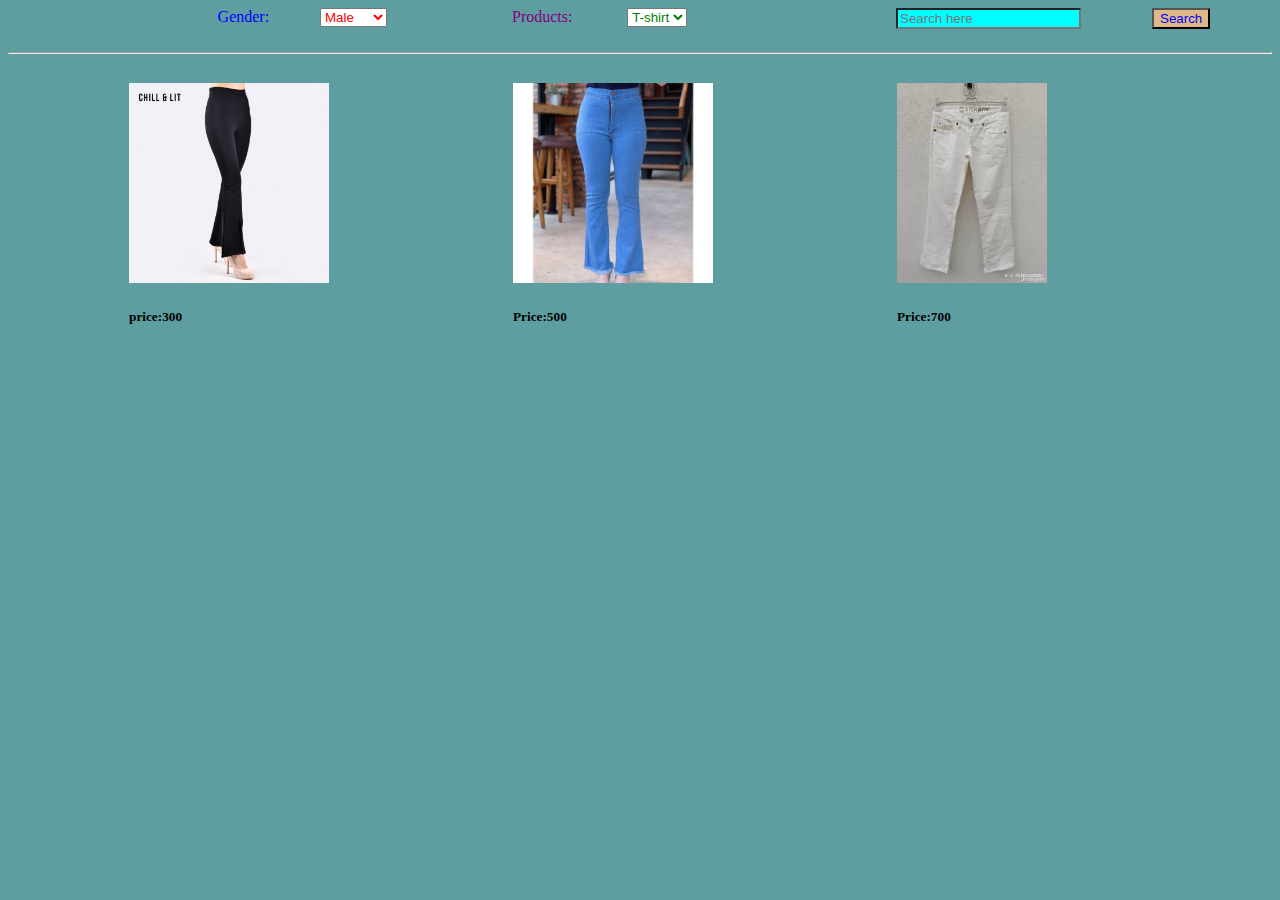
==== index.html @ e009eed5 "initialize shopping cart" ====
<!DOCTYPE html>
<html lang="en">
<head>
    <meta charset="UTF-8">
    <meta name="viewport" content="width=device-width, initial-scale=1.0">
    <title>Home page</title>
    <link rel="stylesheet" href="index.css">
    
        
</head>
<body>
    <label class="lol" for="gender">Gender:</label>
    <select name="Gender" id="gender" class="redd">
        <option value="Male">Male</option>
        <option value="Female">Female</option>
    </select>

    <label class="gg">Products:</label>
    <select name="Product" class="bluee">
        <option value="Tshirt">T-shirt</option>
        <option value="Pants">Pants</option>
        <option value="Shoes">Shoes</option>
        <option value="Cap">Cap</option>
    </select>
    
    <input type="text" name="products" placeholder="Search here" required>
    
    <button type="submit">Search</button>
   
    <br><br>
    <hr>
    <br>
    <table>
        <tr>
            <td class="jeans1">
    <img src="jeans1.jpg" height=200>
    <h5>price:300</h5>
    </td>
    <td class="jeans2">
    <img src="jeans2.jpg" height=200>
    <h5>Price:500</h5>
    </td>
    <td class="jeans3">
    <img src="jeans3.jpg" height=200>
    <h5>Price:700</h5>
    </td>
</tr>
        </table>
</body>
</html>
---- index.css ----
body{
    background-color: cadetblue;
}
input{
    background-color:aqua;
    color:purple;
    position:absolute;
    left:70%
    
    
    
}
button{
    background-color:burlywood;
    color:blue;
    position:absolute;
    left:90%;
    
    
    

}
.lol { color: blue; 
position:absolute;
left:17%;}
.redd { color: rgb(255, 0, 0); 
    position:absolute;
    left:25%;
}
.gg { color:purple; 
position:absolute;
left:40%;}
.bluee { color:green; 
position:absolute;
left:49%;}

img{
    padding-right:10%
}

.jeans3{
    position:absolute;
    left:70%
}

.jeans2{
    position:absolute;
    left:40%
}

.jeans1{
    position:absolute;
    left:10%
}
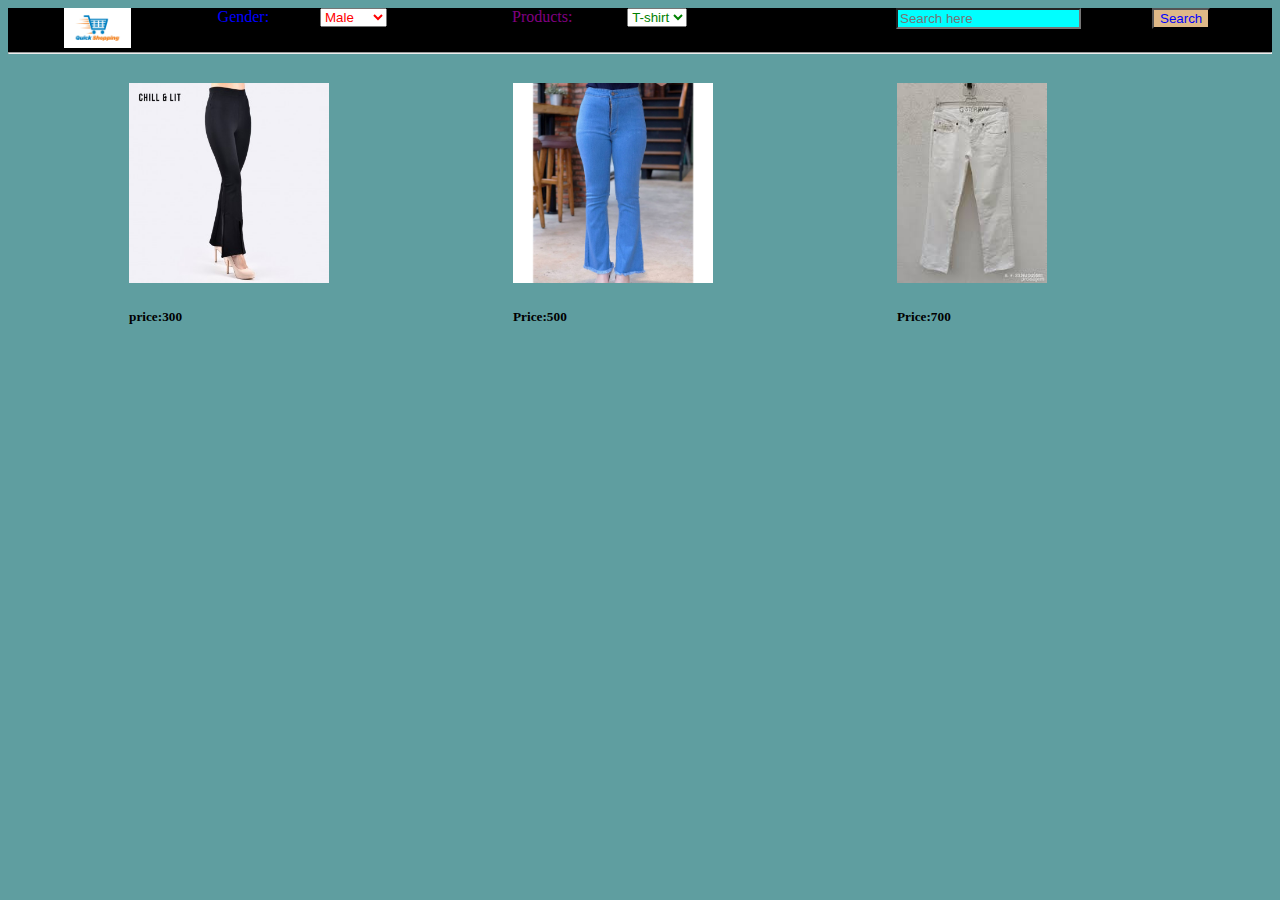
==== commit 1a931c7f: "add more features" ====
--- a/index.html
+++ b/index.html
@@ -9,18 +9,25 @@
         
 </head>
 <body>
+    <div class="nav">
+        <a href="index.html">
+    <img src="cart.png" class="cart">
+</a>
+<dev class="re">
     <label class="lol" for="gender">Gender:</label>
     <select name="Gender" id="gender" class="redd">
         <option value="Male">Male</option>
         <option value="Female">Female</option>
+    </dev>
     </select>
-
+    <dev class="bl">
     <label class="gg">Products:</label>
     <select name="Product" class="bluee">
         <option value="Tshirt">T-shirt</option>
         <option value="Pants">Pants</option>
         <option value="Shoes">Shoes</option>
         <option value="Cap">Cap</option>
+    </dev>
     </select>
     
     <input type="text" name="products" placeholder="Search here" required>
@@ -46,5 +53,6 @@
     </td>
 </tr>
         </table>
+    </div>
 </body>
 </html>--- a/index.css
+++ b/index.css
@@ -51,4 +51,15 @@
 .jeans1{
     position:absolute;
     left:10%
+}
+
+.nav{
+    background-color:black;
+    height:46px;
+}
+
+.cart{
+    height:40px;
+    position:absolute;
+    left:5%
 }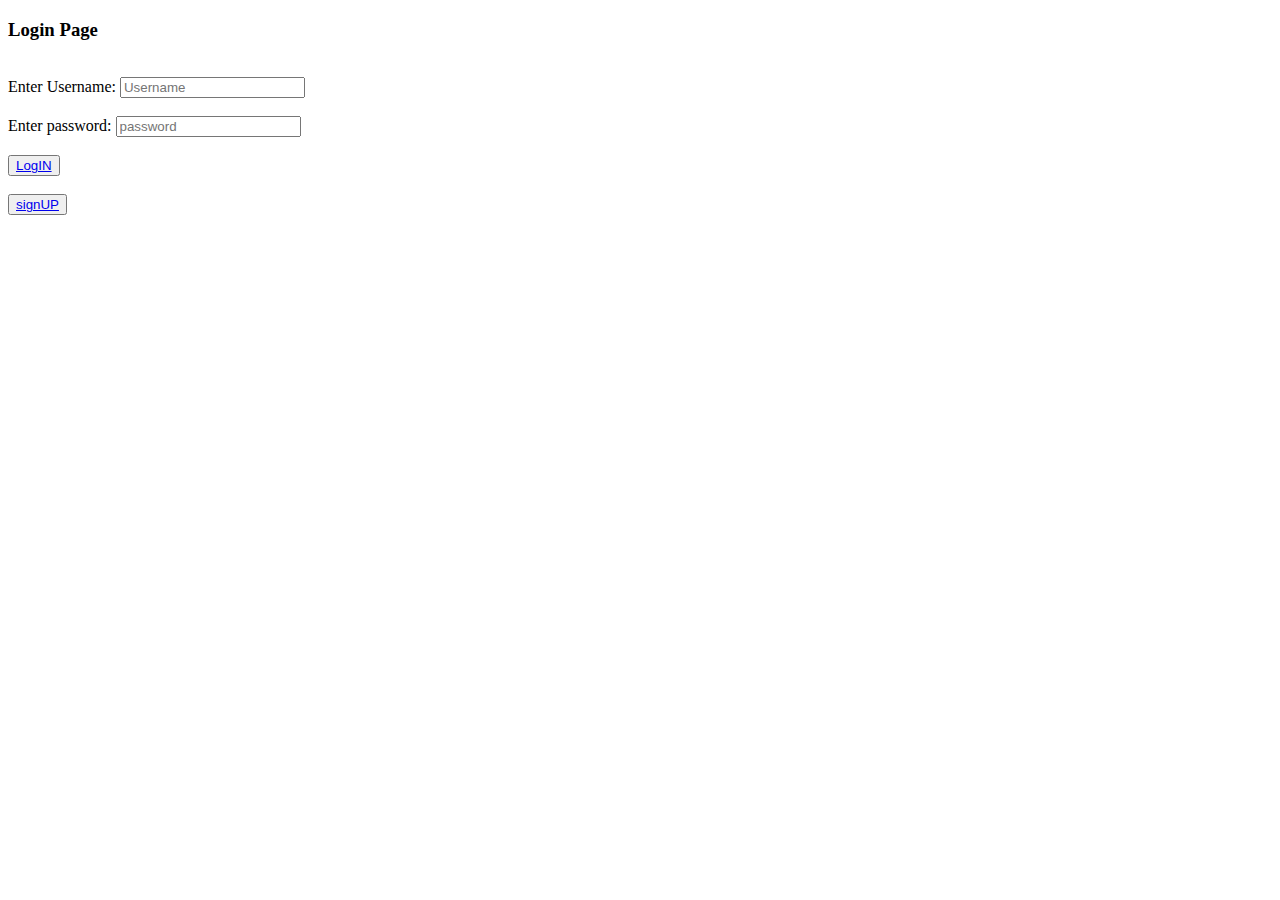
==== commit 884b0a0d: "uhhhhh" ====
--- a/index.html
+++ b/index.html
@@ -3,56 +3,28 @@
 <head>
     <meta charset="UTF-8">
     <meta name="viewport" content="width=device-width, initial-scale=1.0">
-    <title>Home page</title>
-    <link rel="stylesheet" href="index.css">
-    
-        
+    <title>Document</title>
 </head>
 <body>
-    <div class="nav">
-        <a href="index.html">
-    <img src="cart.png" class="cart">
-</a>
-<dev class="re">
-    <label class="lol" for="gender">Gender:</label>
-    <select name="Gender" id="gender" class="redd">
-        <option value="Male">Male</option>
-        <option value="Female">Female</option>
-    </dev>
-    </select>
-    <dev class="bl">
-    <label class="gg">Products:</label>
-    <select name="Product" class="bluee">
-        <option value="Tshirt">T-shirt</option>
-        <option value="Pants">Pants</option>
-        <option value="Shoes">Shoes</option>
-        <option value="Cap">Cap</option>
-    </dev>
-    </select>
-    
-    <input type="text" name="products" placeholder="Search here" required>
-    
-    <button type="submit">Search</button>
-   
-    <br><br>
-    <hr>
+   <h3>Login Page</h3>
     <br>
-    <table>
-        <tr>
-            <td class="jeans1">
-    <img src="jeans1.jpg" height=200>
-    <h5>price:300</h5>
-    </td>
-    <td class="jeans2">
-    <img src="jeans2.jpg" height=200>
-    <h5>Price:500</h5>
-    </td>
-    <td class="jeans3">
-    <img src="jeans3.jpg" height=200>
-    <h5>Price:700</h5>
-    </td>
-</tr>
-        </table>
-    </div>
+    <label>
+        Enter Username:
+        <input type="text" placeholder="Username"/>
+
+ </label>
+ <br>
+ <br>
+ <label>
+    Enter password:
+    <input type="password" placeholder="password"/>
+    <br>
+    <br>
+ </label>
+ <button class="button"><a href="homepage.html">LogIN</a></button>
+ <br>
+    <br>
+    <button class="button"><a href="signup.html">signUP</a></button>
+
 </body>
 </html>